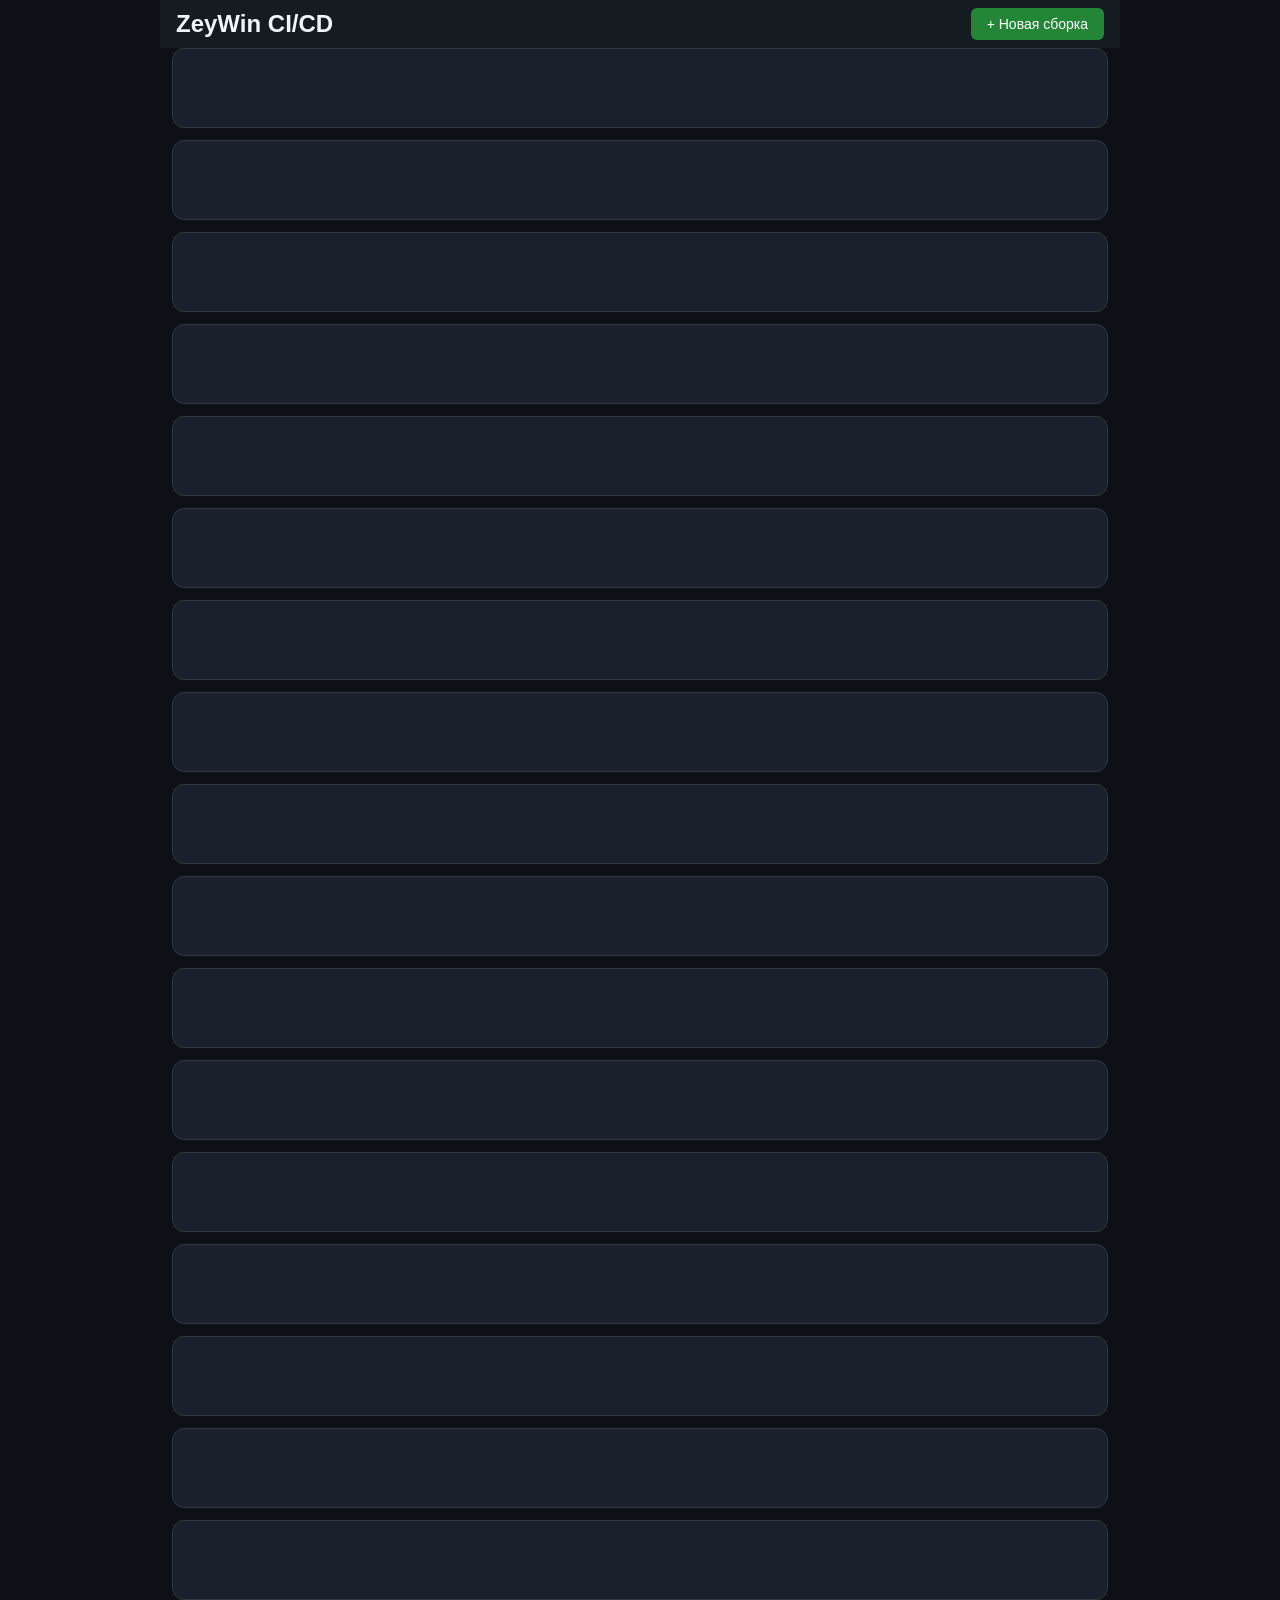
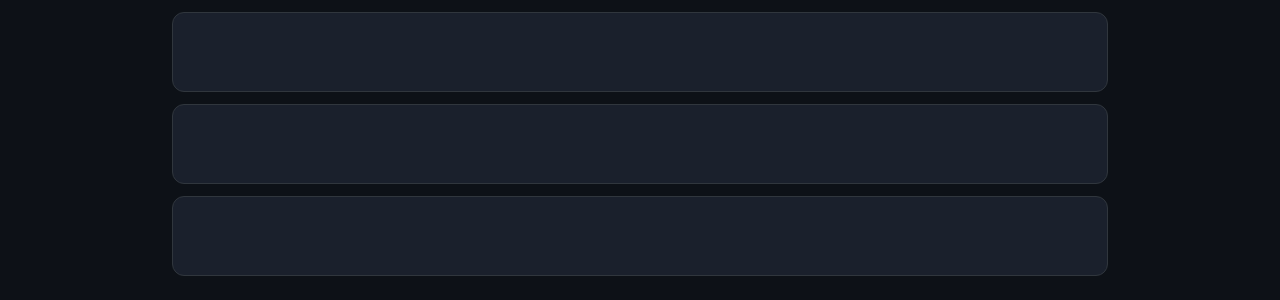
==== index.html @ 3179959f "Hide zeywin/admob/firebase until package name typed, lower app name 5px" ====
<!DOCTYPE html>
<html lang="ru">
<head>
<meta charset="UTF-8">
<meta name="viewport" content="width=device-width, initial-scale=1">
<meta http-equiv="Cache-Control" content="no-cache, no-store, must-revalidate">
<meta http-equiv="Pragma" content="no-cache">
<meta http-equiv="Expires" content="0">
<meta name="builder-api" content="https://zeywin-android-builder-api.vercel.app">
<meta name="builder-key" content="3e9b0ac6ecd43c716a5c80255f6936b163a3ceaa">
<link rel="stylesheet" href="styles-20260626.css">
</head>
<body>
<header style="position:relative">
<div style="display:flex;align-items:center;padding:10px 16px;background:#161b22">
<h1 style="margin:0;font-size:24px;color:#f0f6fc;flex-shrink:0">ZeyWin CI/CD</h1>
<div id="loading" class="spinner-inline" style="margin:0 auto"><div class="spinner"></div></div>
</div>
<button id="new-build" style="position:absolute;right:16px;top:50%;transform:translateY(-50%)">+ Новая сборка</button>
</header>

<div id="modal" class="hidden">
<form id="build-form">
<div class="form-row">
<label style="flex:3">Игра
<select name="game_repository" id="repo-select">
<option value="zey-win/plinko">Plinko</option>
<option value="zey-win/blackjack">Blackjack</option>
<option value="zey-win/roulette">Roulette</option>
<option value="zey-win/dragon-tiger">Dragon Tiger</option>
<option value="zey-win/baccarat-tiger">Baccarat Tiger</option>
<option value="zey-win/wheel-of-fortune">Wheel of Fortune</option>
<option value="zey-win/Unstopable">Unstopable</option>
<option value="zey-win/SlotSpot">SlotSpot</option>
</select>
</label>
<label style="flex:2">Ветка
<select name="game_ref" id="branch-select">
</select>
</label>
</div>

<div class="icon-format-row">
<div class="icon-col">
<div id="icon-wrapper">
<img id="game-icon" src="" alt="" style="width:72px;height:72px;border-radius:10px;display:none">
<div id="icon-spinner" class="icon-spinner" style="display:none"></div>
</div>
<div class="icon-btns">
<label class="icon-btn icon-btn-upload" id="icon-upload-label">
<input type="file" id="icon-file" accept="image/png" style="display:none">
Загрузить
</label>
<button type="button" id="icon-gen-btn" class="icon-btn icon-btn-gen" title="Сгенерировать">Генерировать</button>
</div>
</div>
<div class="format-col">
<div class="ver-format-row">
<label style="flex:1">Формат <select name="build_format">
<option value="apk">APK</option>
<option value="aab">AAB</option>
<option value="apk_aab">APK+AAB</option>
</select></label>
<label style="flex:1">Версия
<div style="display:flex;gap:4px;align-items:center">
<input name="version_name" id="f-version" type="number" step="0.1" value="1" style="flex:1">
<button type="button" class="step-btn" data-target="f-version" data-step="0.1" data-dir="1">+</button>
<button type="button" class="step-btn" data-target="f-version" data-step="0.1" data-dir="-1">−</button>
</div>
</label>
</div>
<div class="arch-vc-row">
<label style="flex:1">bit's <select name="fast_build">
<option value="false">32x+64x</option>
<option value="true">64x</option>
</select></label>
<label style="flex:1">Version Code
<div style="display:flex;gap:4px;align-items:center">
<input name="version_code" id="f-vcode" type="number" step="1" value="1" style="flex:1">
<button type="button" class="step-btn" data-target="f-vcode" data-step="1" data-dir="1">+</button>
<button type="button" class="step-btn" data-target="f-vcode" data-step="1" data-dir="-1">−</button>
</div>
</label>
</div>
</div>
</div>

<label style="margin-top:-30px">Название приложения <input name="app_name" id="f-app-name"></label>
<label>Package name <input name="package_name" id="f-pkg"></label>
<label class="pkg-hidden">ZeyWin API Key <input name="zeywin_api_key"></label>
<label class="pkg-hidden">AdMob App ID <input name="admob_app_id" id="f-admob-app"></label>
<label class="pkg-hidden admob-field">AdMob Banner <input name="admob_banner"></label>
<label class="pkg-hidden admob-field">AdMob Interstitial <input name="admob_interstitial"></label>
<label class="pkg-hidden admob-field">AdMob Rewarded <input name="admob_rewarded"></label>
<label class="pkg-hidden firebase-row" id="firebase-label">
<span style="font-size:15px;font-weight:600">Firebase. google-services.json</span>
<input type="file" id="firebase-file" accept=".json" style="display:none">
<span class="firebase-btn" id="firebase-btn">Загрузить</span>
<span id="firebase-status" style="font-size:13px;color:#fff;display:none;margin-left:8px"></span>
</label>

<div class="modal-actions">
<button type="button" id="modal-cancel" class="btn-cancel">Отмена</button>
<button type="submit" id="modal-submit">Собрать</button>
</div>
</form>
<div id="build-progress" class="hidden">
<div id="bp-steps"></div>
</div>
</div>

<script src="builder.js?v3"></script>
</body>
</html>
---- styles-20260626.css ----
*{margin:0;padding:0;box-sizing:border-box}
body{background:#0d1117;color:#c9d1d9;font-family:-apple-system,BlinkMacSystemFont,'Segoe UI',Helvetica,Arial,sans-serif;padding:0;max-width:960px;margin:0 auto}
header{background:#161b22;margin:0;padding:0}
h1{font-size:24px;color:#f0f6fc}
h2{font-size:18px;margin-bottom:12px;color:#f0f6fc}
p{color:#8b949e;font-size:14px}
button{cursor:pointer;padding:8px 16px;border:none;border-radius:6px;font-size:14px}
#new-build{background:#238636;color:#fff}
#new-build:hover{background:#2ea043}
.btn-secondary{background:#21262d;color:#c9d1d9;border:1px solid #30363d}
#modal{position:fixed;inset:0;background:rgba(0,0,0,0.7);display:flex;align-items:center;justify-content:center;z-index:9999}
#modal.hidden{display:none}
#modal h2{margin-bottom:16px}
#modal form{background:#161b22;padding:24px;border-radius:8px;border:1px solid #30363d;width:480px;max-width:94vw;max-height:90vh;overflow-y:auto}
label{display:block;margin-bottom:12px;font-size:15px;font-weight:600;color:#8b949e}
label input,label select{display:block;width:100%;margin-top:4px;padding:8px;background:#0d1117;border:1px solid #30363d;border-radius:4px;color:#c9d1d9;font-size:14px}
input[type=number]::-webkit-inner-spin-button,input[type=number]::-webkit-outer-spin-button{-webkit-appearance:none;margin:0}
input[type=number]{-moz-appearance:textfield}
input[name^="admob_"]{text-align:right;direction:rtl}
input[name="zeywin_api_key"]{text-align:right;direction:rtl}
.step-btn{background:#21262d;border:1px solid #30363d;color:#c9d1d9;width:32px;height:32px;border-radius:4px;font-size:16px;line-height:1;padding:0;display:flex;align-items:center;justify-content:center;cursor:pointer;flex-shrink:0}
.step-btn:hover{background:#30363d}
.firebase-row{display:flex;align-items:center;gap:12px;padding:8px;border:1px dashed #30363d;border-radius:4px;cursor:pointer;margin-bottom:12px}
.firebase-btn{background:#d4871a;color:#fff;padding:6px 14px;border-radius:6px;font-size:12px;font-weight:600;cursor:pointer;flex-shrink:0}
.firebase-btn:hover{background:#e09e30}
.admob-field{overflow:hidden;max-height:0;opacity:0;margin:0;padding:0;border:0;pointer-events:none;transition:max-height .5s ease,opacity .5s ease,margin .5s ease,padding .5s ease}
.admob-field.show{max-height:90px;opacity:1;margin:0 0 12px;padding:0;border:0;pointer-events:auto}
.pkg-hidden{overflow:hidden;max-height:0;opacity:0;margin:0;padding:0;border:0;pointer-events:none;transition:max-height .5s ease,opacity .5s ease,margin .5s ease,padding .5s ease}
.pkg-hidden.show{max-height:90px;opacity:1;margin:0 0 12px;padding:0;border:0;pointer-events:auto}
.form-row{display:flex;gap:12px;margin-bottom:12px}
.icon-format-row{display:grid;grid-template-columns:auto 1fr;gap:16px;margin-bottom:16px;align-items:start;margin-top:-15px}
.icon-col{display:flex;flex-direction:column;align-items:center;gap:0;margin-top:-5px}
#icon-wrapper{width:72px;height:72px;border-radius:10px;display:flex;align-items:center;justify-content:center}
.icon-btns{display:flex;flex-direction:column;gap:0;width:100%}
.icon-btn{display:block;width:100%;padding:6px 8px;border-radius:4px;font-size:11px;font-weight:600;border:none;cursor:pointer;text-align:center;line-height:1.3;margin:0!important}
.icon-btn-upload{background:#238636;color:#fff}
.icon-btn-upload:hover{background:#2ea043}
.icon-btn-gen{background:#1f6feb;color:#fff}
.icon-btn-gen:hover{background:#388bfd}
.format-col{display:flex;flex-direction:column;gap:10px;min-width:0}
.ver-format-row{display:flex;gap:10px}
.arch-vc-row{display:flex;gap:10px;margin-top:-10px}
@keyframes fadeSlideUp{from{opacity:0;transform:translateY(10px)}to{opacity:1;transform:translateY(0)}}
.fade-in{animation:fadeSlideUp .5s ease-out}
.fade-in-delayed{animation:fadeSlideUp .5s ease-out .6s both}
.spinner-inline{display:inline-flex;align-items:center;width:20px;height:20px}
.spinner-inline .spinner{width:18px;height:18px;border:2px solid #30363d;border-top-color:#58a6ff;border-radius:50%;animation:spin .3s linear infinite}
.icon-spinner{width:30px;height:30px;border:2px solid #30363d;border-top-color:#58a6ff;border-radius:50%;animation:spin .3s linear infinite}
.modal-actions{display:flex;gap:8px;justify-content:space-between;margin-top:16px}
.modal-actions button{padding:8px 20px}
.btn-cancel{background:#21262d;color:#8b949e;border:1px solid #30363d}
.btn-cancel:hover{background:#30363d;color:#c9d1d9}
.modal-actions button[type=submit]{background:#238636;color:#fff;animation:btn-rainbow 1.5s ease-in-out infinite;font-weight:700}
@keyframes btn-rainbow{0%,100%{background:#238636;box-shadow:0 0 6px rgba(35,134,54,0.5)}25%{background:#1f6feb;box-shadow:0 0 6px rgba(31,111,235,0.5)}50%{background:#d4871a;box-shadow:0 0 6px rgba(212,135,26,0.5)}75%{background:#da3633;box-shadow:0 0 6px rgba(218,54,51,0.5)}}
#build-progress{position:absolute;inset:0;background:#161b22;border-radius:8px;display:flex;align-items:center;justify-content:center;z-index:10;padding:24px}
#build-progress.hidden{display:none}
#bp-steps{font-size:13px;color:#58a6ff;text-align:center;line-height:1.8;max-height:100%;overflow:hidden;width:100%}
.build-card{background:#161b22;border:1px solid #30363d;border-radius:12px;padding:16px;margin-bottom:12px;display:flex;align-items:center;gap:16px;position:relative;overflow:hidden}
.build-card.in-progress::before{content:"";position:absolute;inset:0;background-image:url('animation.gif');background-size:auto;background-position:center;background-repeat:repeat;opacity:0.25;pointer-events:none;z-index:1;mix-blend-mode:plus-lighter}
.build-card .right-col{display:flex;gap:12px;align-items:center;flex-wrap:wrap}
.build-card .actions-col{display:flex;flex-direction:column;gap:8px;align-items:stretch;justify-content:center;flex:1;min-width:120px}
.status-small{font-size:11px;padding:4px 8px;text-align:center;display:flex;align-items:center;justify-content:center}
.card-icon{width:64px;height:64px;border-radius:12px;flex-shrink:0;object-fit:cover}
.build-card .info{flex:1;min-width:0}
.build-card .app-name{font-weight:700;font-size:20px;color:#f0f6fc;margin-bottom:4px}
.build-card .meta{font-size:14px;color:#8b949e;margin-top:2px}
@media(max-width:768px){.build-card{padding:8px;gap:8px}.build-card.in-progress::before{background-size:auto}.card-icon{width:64px;height:64px}.build-card .app-name{font-size:17px}.build-card .lt{display:none}.build-card .del-btn{width:40px;height:40px;padding:0;border-radius:10px;display:flex;align-items:center;justify-content:center;font-size:20px;min-width:0}.build-card .status{padding:6px 10px;border-radius:10px;font-size:28px;line-height:1;min-width:48px;text-align:center}.build-card .right-col{gap:6px}.build-card .actions-col{min-width:0;flex:0 0 auto;gap:4px}}
@media(max-width:480px){.build-card{flex-direction:column;padding:0 0 8px;gap:6px}.card-icon{width:100%;height:auto;aspect-ratio:1;border-radius:12px 12px 0 0;max-height:200px}.build-card .lt{display:none}.build-card .del-btn{width:34px;height:34px;padding:0;border-radius:8px;display:flex;align-items:center;justify-content:center;font-size:16px;min-width:0}.build-card .status{padding:6px 8px;border-radius:8px;font-size:28px;line-height:1;min-width:44px;text-align:center}.build-card .right-col{gap:4px;padding:0 8px}.build-card .actions-col{min-width:0;flex:0 0 auto;gap:4px}.build-card .dl-btn{padding:6px 10px;font-size:12px}.build-card .info{padding:0 8px}}
.build-card .status{padding:6px 14px;border-radius:999px;font-size:13px;font-weight:600;white-space:nowrap}
.status-success{background:#23863620;color:#3fb950}
.status-failure{background:#da363320;color:#f85149}
.status-pending{background:#d2992220;color:#d29922}
.version-line{font-size:12px;color:#8b949e}
#builds-container,#active-container{padding:0 16px 16px}
.spinner-overlay{position:fixed;top:24px;right:24px;width:24px;height:24px;pointer-events:none;z-index:10}
.spinner-overlay .spinner{width:24px;height:24px;border:3px solid #30363d;border-top-color:#58a6ff;border-radius:50%;animation:spin .3s linear infinite}
@keyframes spin{to{transform:rotate(360deg)}}
.build-card .btn-group{display:flex;gap:8px;align-items:center;flex-wrap:wrap;justify-content:flex-end}
.build-card .btn-group a,.dl-btn,.del-btn,.log-btn{padding:8px 14px;border-radius:10px;font-size:14px;text-decoration:none;cursor:pointer;border:none;display:inline-block;line-height:1.4;white-space:nowrap}
.dl-btn{text-align:center;font-weight:600;min-width:72px;padding:8px 14px;border-radius:10px;font-size:14px;text-decoration:none;cursor:pointer;border:none;display:inline-block;line-height:1.4;white-space:nowrap}
.dl-btn-apk{background:#238636;color:#fff}
.dl-btn-apk:hover{background:#2ea043}
.dl-btn-aab{background:#d4871a;color:#fff}
.dl-btn-aab:hover{background:#e09e30}
.del-btn{background:#da363320;color:#f85149;border:1px solid rgba(218,54,51,0.3);border-radius:999px;padding:8px 18px;font-weight:600;text-transform:lowercase}
.del-btn:hover{background:#da363340}
.log-btn{background:#21262d;color:#58a6ff;border-radius:10px}
.log-btn:hover{background:#30363d}
.skeleton-card{background:#1a202c;border:1px solid #30363d;border-radius:12px;padding:16px;margin-bottom:12px;height:80px;animation:skeleton-pulse 1.2s ease-in-out infinite}
@keyframes skeleton-pulse{0%,100%{opacity:.3}50%{opacity:.7}}
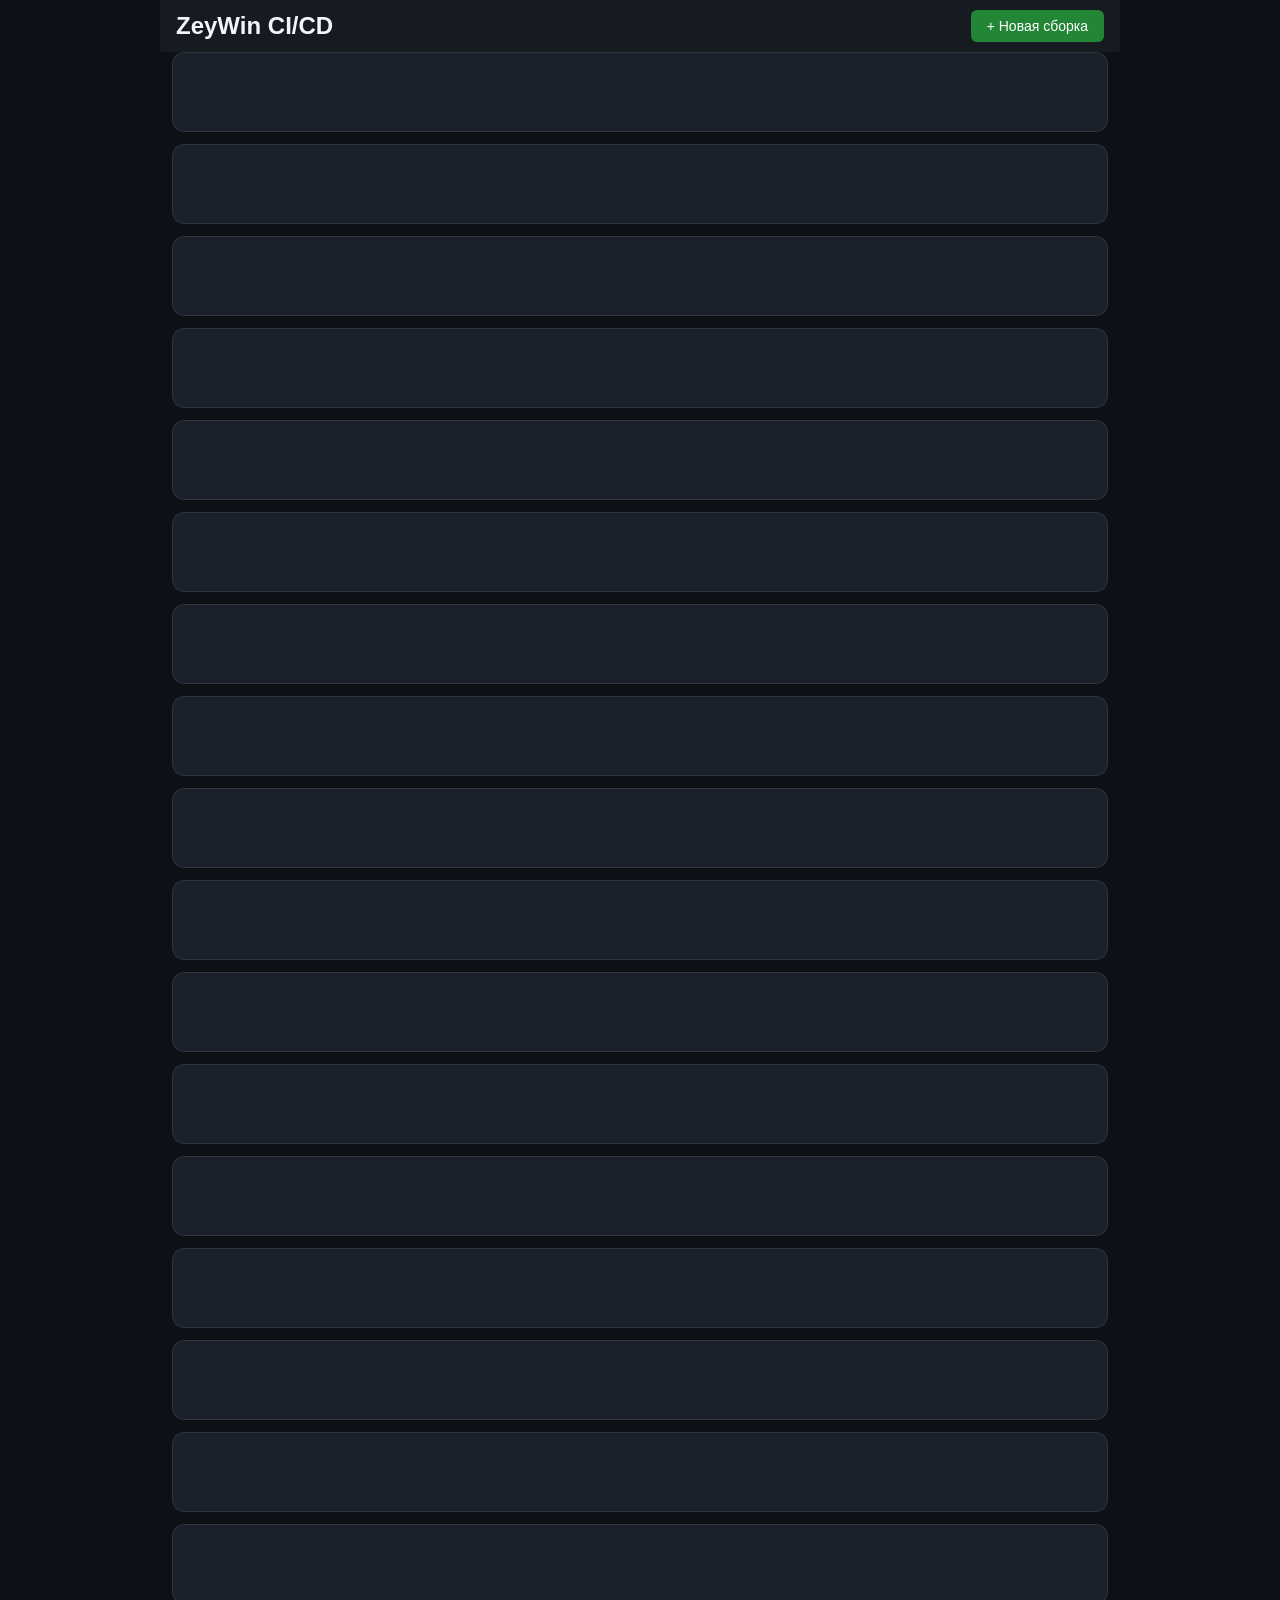
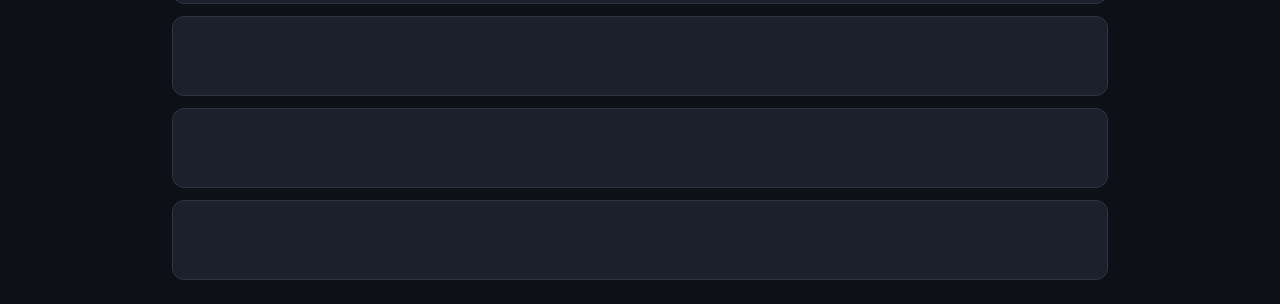
==== commit 22a4dec2: "Spinner exactly centered between logo and button, fix snake border approach" ====
--- a/index.html
+++ b/index.html
@@ -11,12 +11,10 @@
 <link rel="stylesheet" href="styles-20260626.css">
 </head>
 <body>
-<header style="position:relative">
-<div style="display:flex;align-items:center;padding:10px 16px;background:#161b22">
+<header style="display:flex;align-items:center;padding:10px 16px;background:#161b22;position:relative">
 <h1 style="margin:0;font-size:24px;color:#f0f6fc;flex-shrink:0">ZeyWin CI/CD</h1>
-<div id="loading" class="spinner-inline" style="margin:0 auto"><div class="spinner"></div></div>
-</div>
-<button id="new-build" style="position:absolute;right:16px;top:50%;transform:translateY(-50%)">+ Новая сборка</button>
+<div id="loading" class="spinner-inline" style="position:absolute;left:50%;transform:translateX(-50%)"><div class="spinner"></div></div>
+<button id="new-build" style="margin-left:auto;flex-shrink:0">+ Новая сборка</button>
 </header>
 
 <div id="modal" class="hidden">
@@ -89,9 +87,9 @@
 <label>Package name <input name="package_name" id="f-pkg"></label>
 <label class="pkg-hidden">ZeyWin API Key <input name="zeywin_api_key"></label>
 <label class="pkg-hidden">AdMob App ID <input name="admob_app_id" id="f-admob-app"></label>
-<label class="pkg-hidden admob-field">AdMob Banner <input name="admob_banner"></label>
-<label class="pkg-hidden admob-field">AdMob Interstitial <input name="admob_interstitial"></label>
-<label class="pkg-hidden admob-field">AdMob Rewarded <input name="admob_rewarded"></label>
+<label class="admob-field">AdMob Banner <input name="admob_banner"></label>
+<label class="admob-field">AdMob Interstitial <input name="admob_interstitial"></label>
+<label class="admob-field">AdMob Rewarded <input name="admob_rewarded"></label>
 <label class="pkg-hidden firebase-row" id="firebase-label">
 <span style="font-size:15px;font-weight:600">Firebase. google-services.json</span>
 <input type="file" id="firebase-file" accept=".json" style="display:none">
--- a/styles-20260626.css
+++ b/styles-20260626.css
@@ -11,7 +11,10 @@
 #modal{position:fixed;inset:0;background:rgba(0,0,0,0.7);display:flex;align-items:center;justify-content:center;z-index:9999}
 #modal.hidden{display:none}
 #modal h2{margin-bottom:16px}
-#modal form{background:#161b22;padding:24px;border-radius:8px;border:1px solid #30363d;width:480px;max-width:94vw;max-height:90vh;overflow-y:auto}
+#modal form{background:#161b22;padding:24px;border-radius:8px;border:1px solid #30363d;width:480px;max-width:94vw;max-height:90vh;overflow-y:auto;position:relative;z-index:0}
+#modal form::before{content:'';position:absolute;inset:-3px;border-radius:10px;background:conic-gradient(#161b22 25%,#a855f7,#161b22 50%);z-index:-1;opacity:0;transition:opacity .3s;pointer-events:none}
+#modal form.snake-border::before{opacity:1;animation:snake-spin 1.5s linear forwards}
+@keyframes snake-spin{to{transform:rotate(360deg)}}
 label{display:block;margin-bottom:12px;font-size:15px;font-weight:600;color:#8b949e}
 label input,label select{display:block;width:100%;margin-top:4px;padding:8px;background:#0d1117;border:1px solid #30363d;border-radius:4px;color:#c9d1d9;font-size:14px}
 input[type=number]::-webkit-inner-spin-button,input[type=number]::-webkit-outer-spin-button{-webkit-appearance:none;margin:0}
@@ -50,8 +53,8 @@
 .modal-actions button{padding:8px 20px}
 .btn-cancel{background:#21262d;color:#8b949e;border:1px solid #30363d}
 .btn-cancel:hover{background:#30363d;color:#c9d1d9}
-.modal-actions button[type=submit]{background:#238636;color:#fff;animation:btn-rainbow 1.5s ease-in-out infinite;font-weight:700}
-@keyframes btn-rainbow{0%,100%{background:#238636;box-shadow:0 0 6px rgba(35,134,54,0.5)}25%{background:#1f6feb;box-shadow:0 0 6px rgba(31,111,235,0.5)}50%{background:#d4871a;box-shadow:0 0 6px rgba(212,135,26,0.5)}75%{background:#da3633;box-shadow:0 0 6px rgba(218,54,51,0.5)}}
+@keyframes btn-rainbow{0%,100%{background:#238636;box-shadow:0 0 8px rgba(35,134,54,0.5)}33%{background:#1f6feb;box-shadow:0 0 8px rgba(31,111,235,0.5)}66%{background:#d4871a;box-shadow:0 0 8px rgba(212,135,26,0.5)}}
+.modal-actions button[type=submit]{background:#238636;color:#fff;animation:btn-rainbow 7.5s ease-in-out infinite;font-weight:700}
 #build-progress{position:absolute;inset:0;background:#161b22;border-radius:8px;display:flex;align-items:center;justify-content:center;z-index:10;padding:24px}
 #build-progress.hidden{display:none}
 #bp-steps{font-size:13px;color:#58a6ff;text-align:center;line-height:1.8;max-height:100%;overflow:hidden;width:100%}
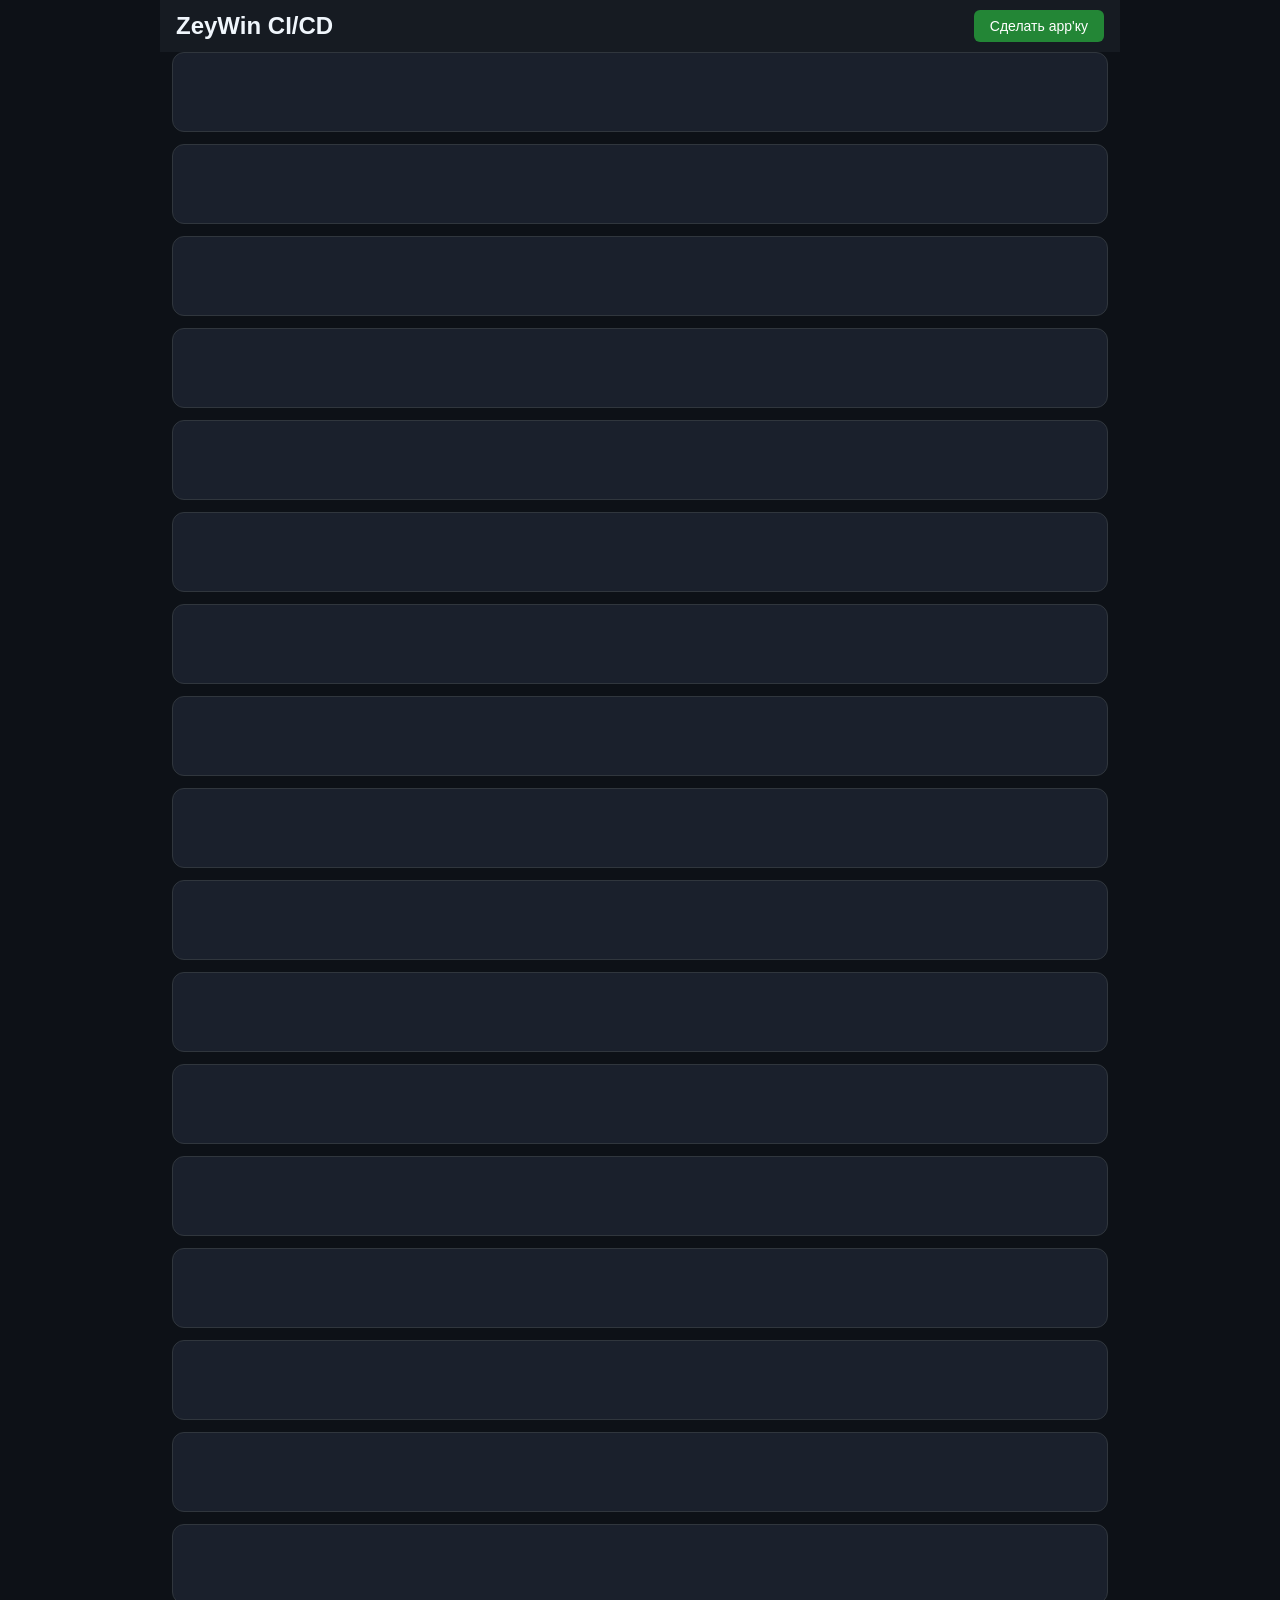
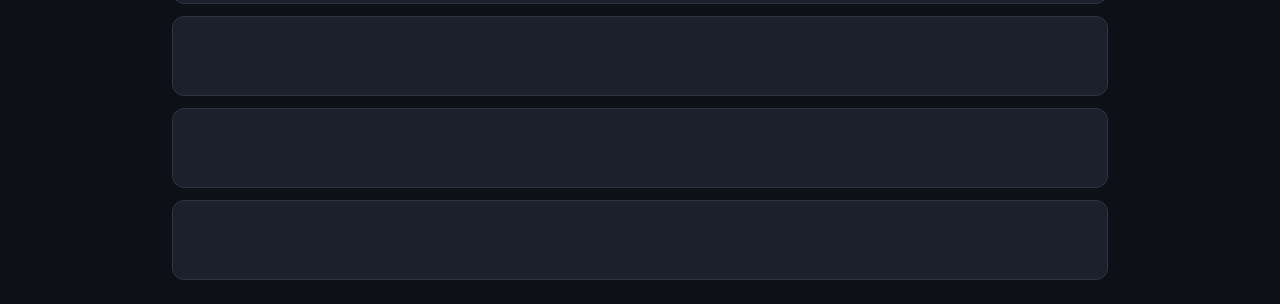
==== commit a5ad1695: "Rename button to Сделать app'ку" ====
--- a/index.html
+++ b/index.html
@@ -14,7 +14,7 @@
 <header style="display:flex;align-items:center;padding:10px 16px;background:#161b22;position:relative">
 <h1 style="margin:0;font-size:24px;color:#f0f6fc;flex-shrink:0">ZeyWin CI/CD</h1>
 <div id="loading" class="spinner-inline" style="position:absolute;left:50%;transform:translateX(-50%)"><div class="spinner"></div></div>
-<button id="new-build" style="margin-left:auto;flex-shrink:0">+ Новая сборка</button>
+<button id="new-build" style="margin-left:auto;flex-shrink:0">Сделать app'ку</button>
 </header>
 
 <div id="modal" class="hidden">
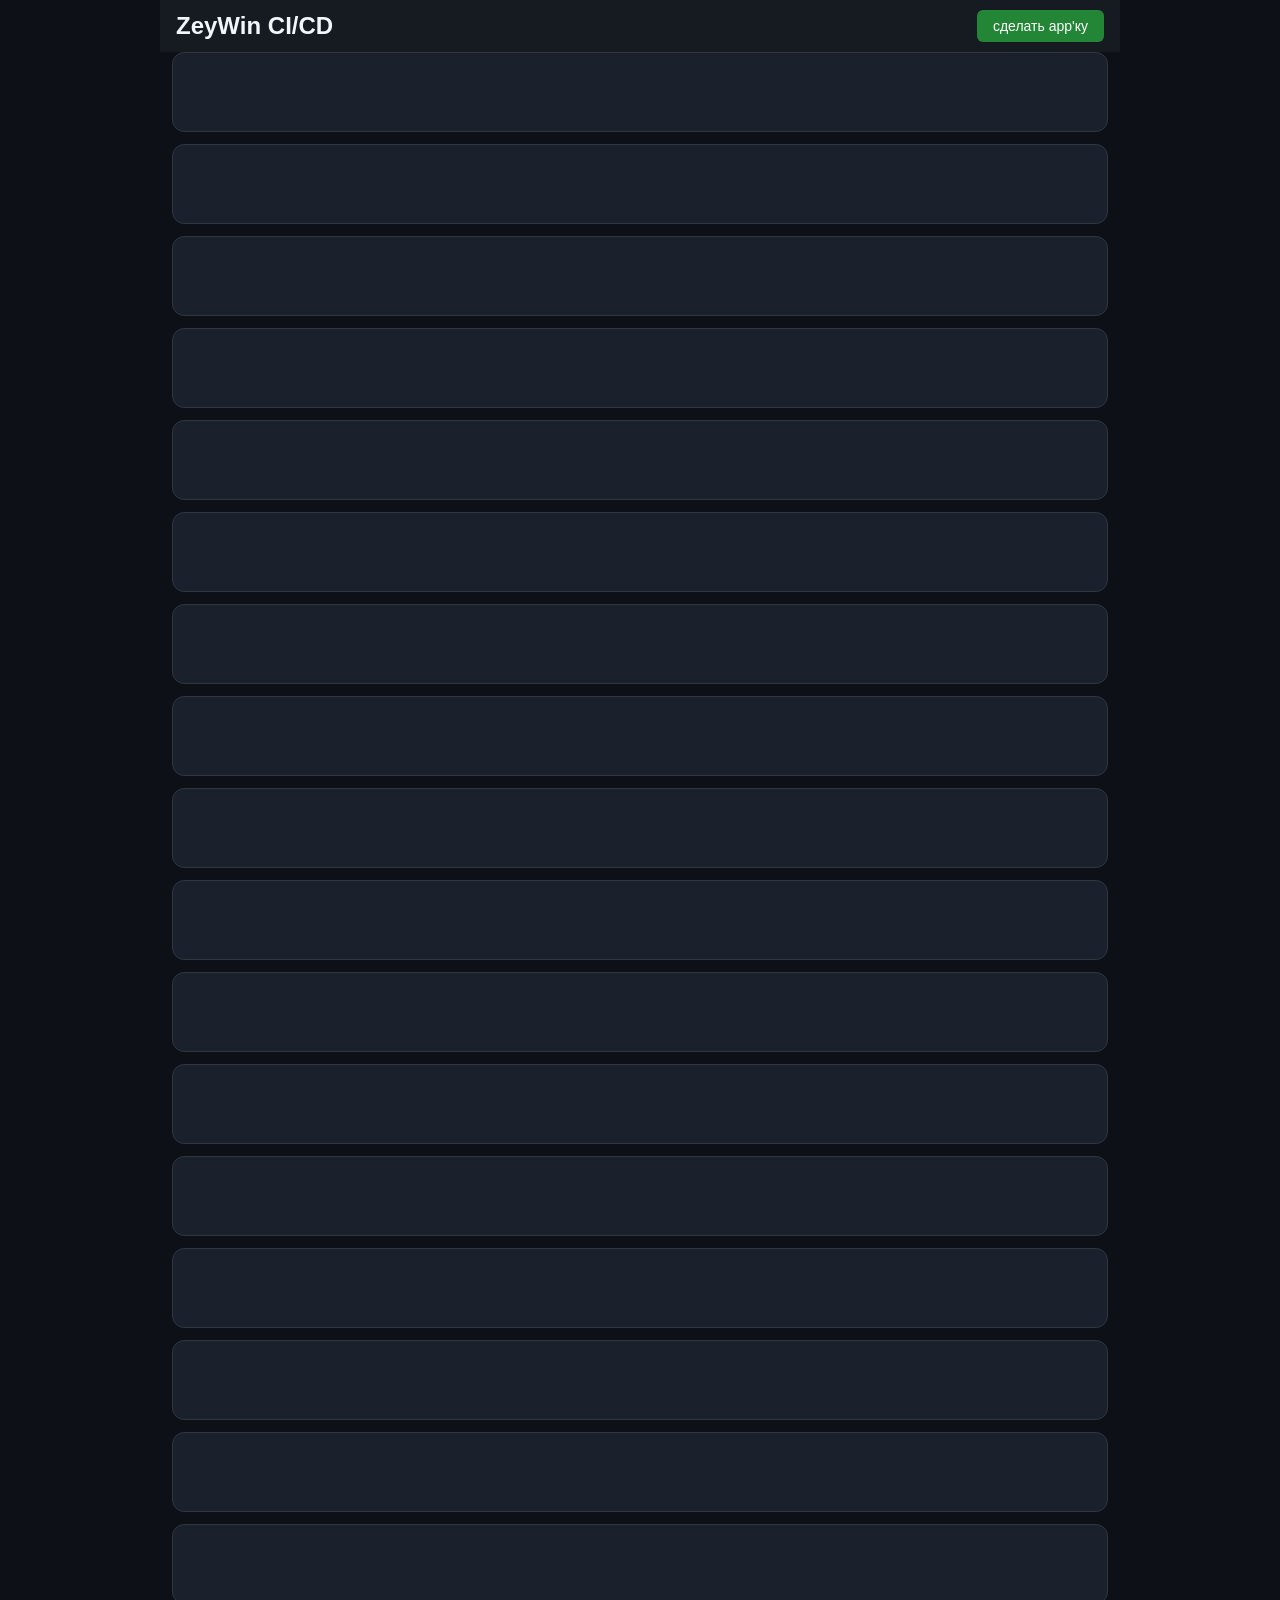
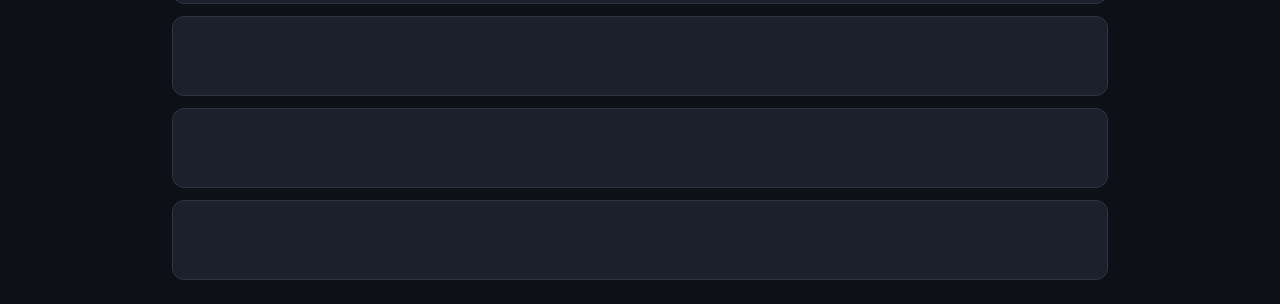
==== commit ec58f2ce: "Fix button text lowercase" ====
--- a/index.html
+++ b/index.html
@@ -14,7 +14,7 @@
 <header style="display:flex;align-items:center;padding:10px 16px;background:#161b22;position:relative">
 <h1 style="margin:0;font-size:24px;color:#f0f6fc;flex-shrink:0">ZeyWin CI/CD</h1>
 <div id="loading" class="spinner-inline" style="position:absolute;left:50%;transform:translateX(-50%)"><div class="spinner"></div></div>
-<button id="new-build" style="margin-left:auto;flex-shrink:0">Сделать app'ку</button>
+<button id="new-build" style="margin-left:auto;flex-shrink:0">сделать app'ку</button>
 </header>
 
 <div id="modal" class="hidden">
--- a/styles-20260626.css
+++ b/styles-20260626.css
@@ -11,10 +11,8 @@
 #modal{position:fixed;inset:0;background:rgba(0,0,0,0.7);display:flex;align-items:center;justify-content:center;z-index:9999}
 #modal.hidden{display:none}
 #modal h2{margin-bottom:16px}
-#modal form{background:#161b22;padding:24px;border-radius:8px;border:1px solid #30363d;width:480px;max-width:94vw;max-height:90vh;overflow-y:auto;position:relative;z-index:0}
-#modal form::before{content:'';position:absolute;inset:-3px;border-radius:10px;background:conic-gradient(#161b22 25%,#a855f7,#161b22 50%);z-index:-1;opacity:0;transition:opacity .3s;pointer-events:none}
-#modal form.snake-border::before{opacity:1;animation:snake-spin 1.5s linear forwards}
-@keyframes snake-spin{to{transform:rotate(360deg)}}
+#modal form{background:#161b22;padding:24px;border-radius:8px;border:1px solid #30363d;width:480px;max-width:calc(100vw - 100px);max-height:calc(100vh - 100px);overflow-y:auto;position:relative;z-index:0;transition:box-shadow .5s}
+#modal form.glow{border-color:#a855f7;box-shadow:0 0 20px rgba(168,85,247,0.5),inset 0 0 20px rgba(168,85,247,0.05)}
 label{display:block;margin-bottom:12px;font-size:15px;font-weight:600;color:#8b949e}
 label input,label select{display:block;width:100%;margin-top:4px;padding:8px;background:#0d1117;border:1px solid #30363d;border-radius:4px;color:#c9d1d9;font-size:14px}
 input[type=number]::-webkit-inner-spin-button,input[type=number]::-webkit-outer-spin-button{-webkit-appearance:none;margin:0}
@@ -67,8 +65,8 @@
 .build-card .info{flex:1;min-width:0}
 .build-card .app-name{font-weight:700;font-size:20px;color:#f0f6fc;margin-bottom:4px}
 .build-card .meta{font-size:14px;color:#8b949e;margin-top:2px}
-@media(max-width:768px){.build-card{padding:8px;gap:8px}.build-card.in-progress::before{background-size:auto}.card-icon{width:64px;height:64px}.build-card .app-name{font-size:17px}.build-card .lt{display:none}.build-card .del-btn{width:40px;height:40px;padding:0;border-radius:10px;display:flex;align-items:center;justify-content:center;font-size:20px;min-width:0}.build-card .status{padding:6px 10px;border-radius:10px;font-size:28px;line-height:1;min-width:48px;text-align:center}.build-card .right-col{gap:6px}.build-card .actions-col{min-width:0;flex:0 0 auto;gap:4px}}
-@media(max-width:480px){.build-card{flex-direction:column;padding:0 0 8px;gap:6px}.card-icon{width:100%;height:auto;aspect-ratio:1;border-radius:12px 12px 0 0;max-height:200px}.build-card .lt{display:none}.build-card .del-btn{width:34px;height:34px;padding:0;border-radius:8px;display:flex;align-items:center;justify-content:center;font-size:16px;min-width:0}.build-card .status{padding:6px 8px;border-radius:8px;font-size:28px;line-height:1;min-width:44px;text-align:center}.build-card .right-col{gap:4px;padding:0 8px}.build-card .actions-col{min-width:0;flex:0 0 auto;gap:4px}.build-card .dl-btn{padding:6px 10px;font-size:12px}.build-card .info{padding:0 8px}}
+@media(max-width:768px){.build-card{padding:8px;gap:8px}.build-card.in-progress::before{background-size:auto}.card-icon{width:128px;height:128px}.build-card .app-name{font-size:17px}.build-card .lt{display:none}.build-card .del-btn{width:40px;height:40px;padding:0;border-radius:10px;display:flex;align-items:center;justify-content:center;font-size:20px;min-width:0}.build-card .status{padding:6px 10px;border-radius:10px;font-size:28px;line-height:1;min-width:48px;text-align:center}.build-card .right-col{gap:6px}.build-card .actions-col{min-width:0;flex:0 0 auto;gap:4px}}
+@media(max-width:480px){.build-card{flex-direction:column;padding:0 0 8px;gap:6px}.card-icon{width:100%;height:auto;aspect-ratio:1;border-radius:12px 12px 0 0;max-height:400px}.build-card .lt{display:none}.build-card .del-btn{width:34px;height:34px;padding:0;border-radius:8px;display:flex;align-items:center;justify-content:center;font-size:16px;min-width:0}.build-card .status{padding:6px 8px;border-radius:8px;font-size:28px;line-height:1;min-width:44px;text-align:center}.build-card .right-col{gap:4px;padding:0 8px}.build-card .actions-col{min-width:0;flex:0 0 auto;gap:4px}.build-card .dl-btn{padding:6px 10px;font-size:12px}.build-card .info{padding:0 8px}}
 .build-card .status{padding:6px 14px;border-radius:999px;font-size:13px;font-weight:600;white-space:nowrap}
 .status-success{background:#23863620;color:#3fb950}
 .status-failure{background:#da363320;color:#f85149}
